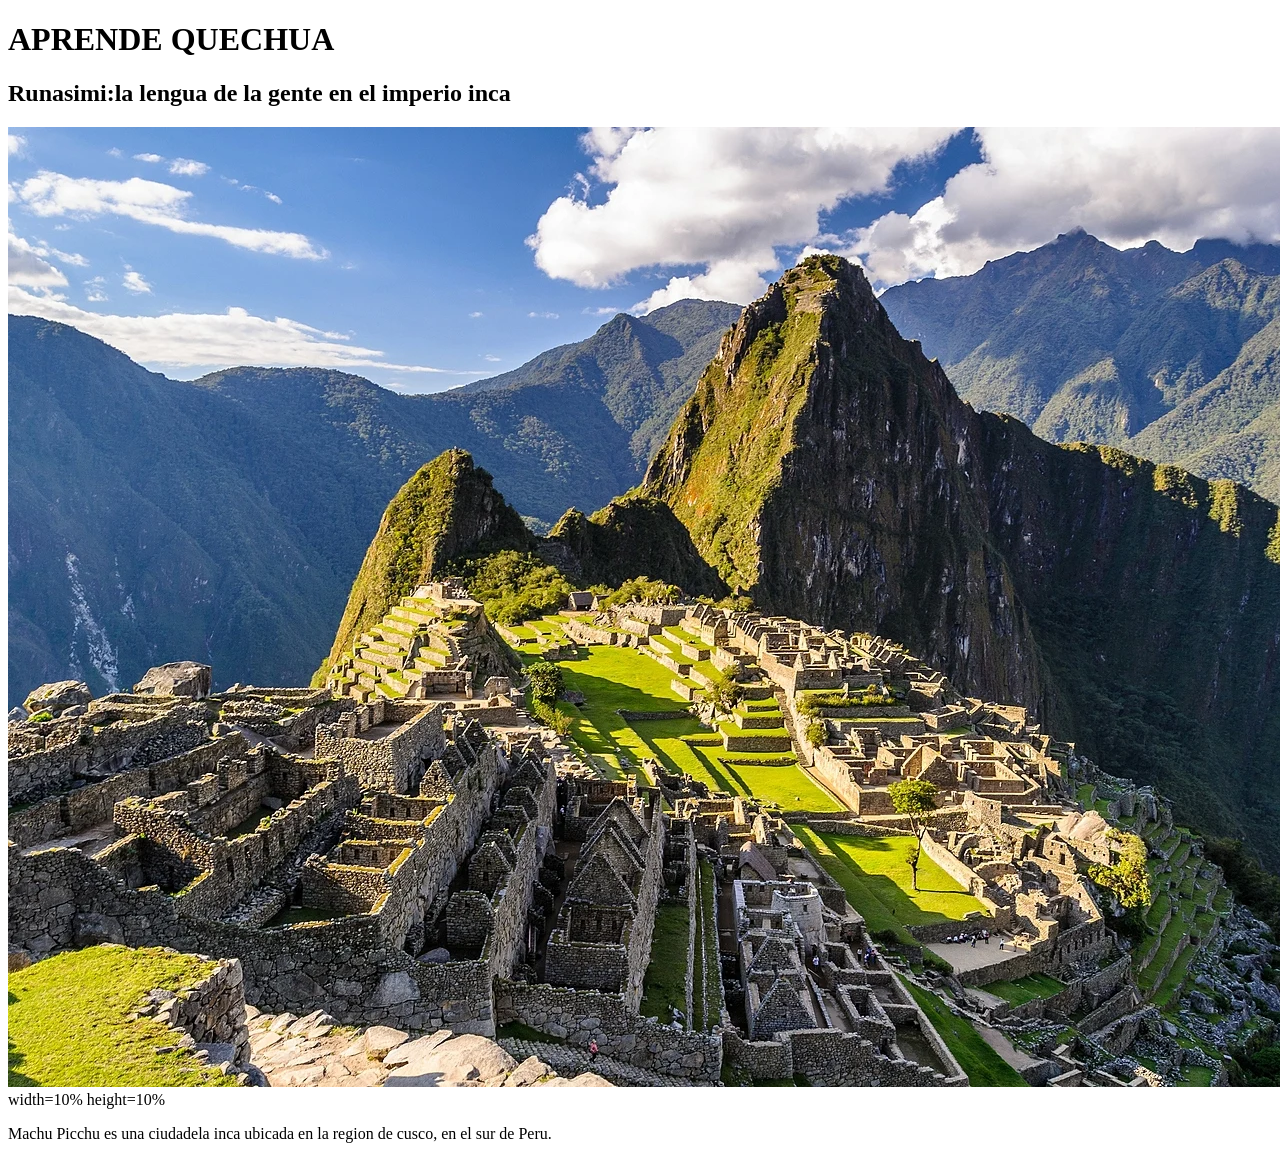
==== CLASE1OCTUBRE6/index.html @ e71bba4c "feat: Cuarto commit" ====
<!DOCTYPE html>
<html lang="es">

<head>
    <meta charset="UTF-8">
    <meta name="viewport" content="width=device-width, initial-scale=1.0">
    <title>Document</title>
</head>

<body>

    <header>
            <h1> APRENDE QUECHUA </h1>
            <h2>Runasimi:la lengua de la gente en el imperio inca</h2>
    </header>
    <nav>

    </nav>

    <section>
        <article>
            <img src="recursos/MachuPicchuPeru_.jpg" alt="Machu Picchu"> 
            width=10%
            height=10%
            <p>Machu Picchu es una ciudadela inca ubicada en la region de cusco, en el sur de Peru. 
            </p>
        </article>
    </section>

    <aside>
    </aside>

    <footer>
    </footer>


</body>

</html>
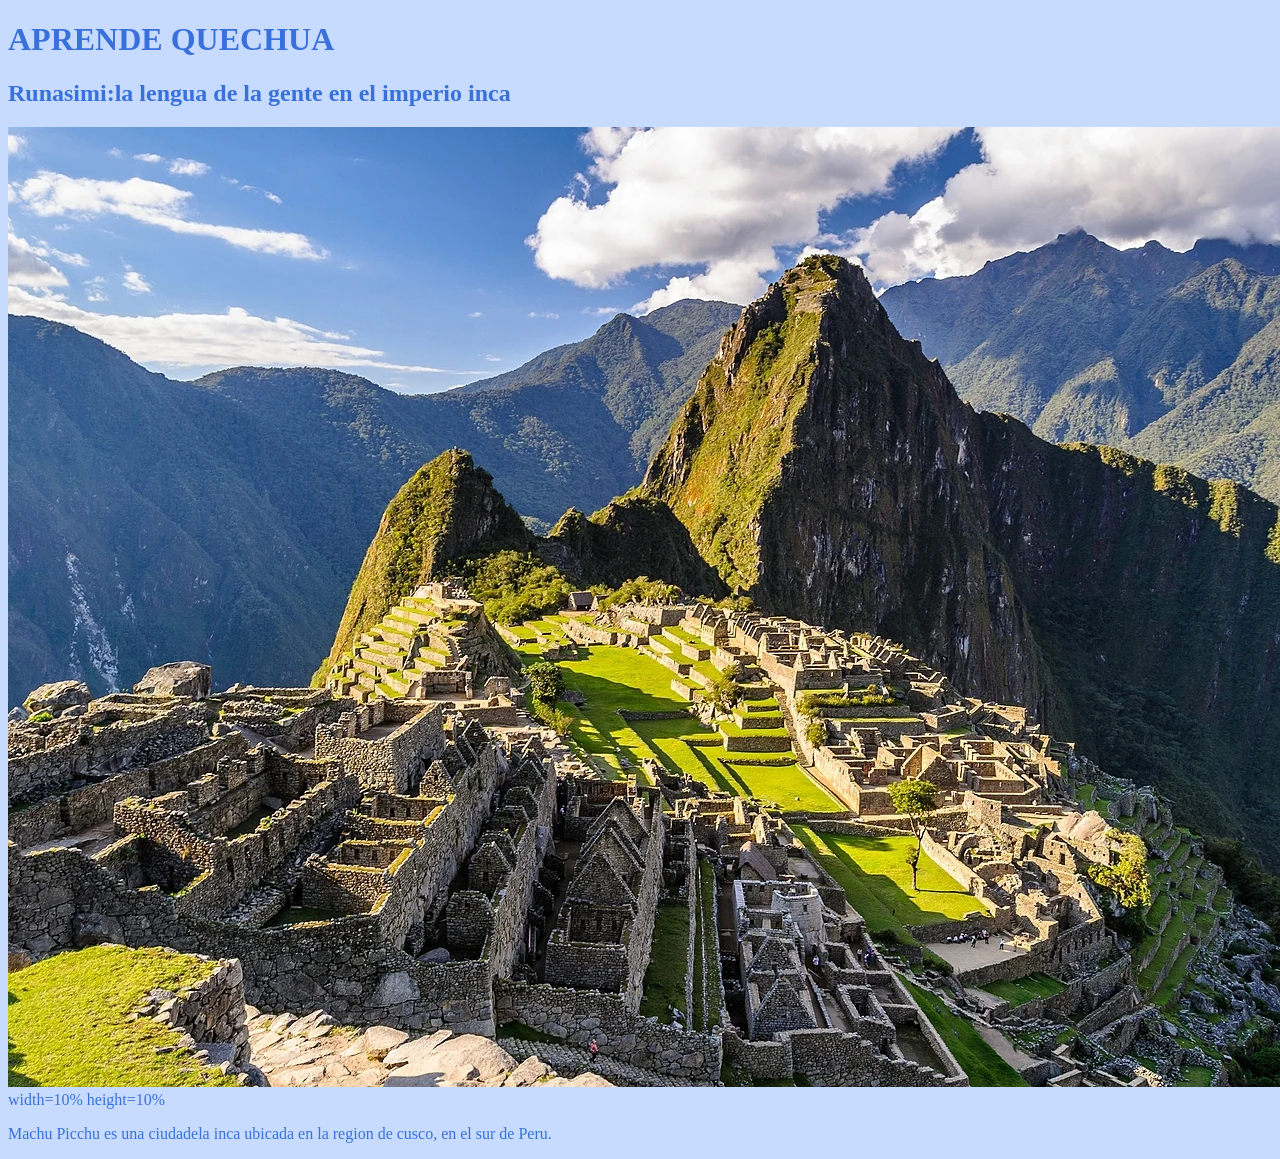
==== commit 5ccae7f0: "feat: Quinto commit" ====
--- a/CLASE1OCTUBRE6/index.html
+++ b/CLASE1OCTUBRE6/index.html
@@ -5,6 +5,7 @@
     <meta charset="UTF-8">
     <meta name="viewport" content="width=device-width, initial-scale=1.0">
     <title>Document</title>
+    <link rel="stylesheet" href="./style.css" />
 </head>
 
 <body>
--- a/CLASE1OCTUBRE6/style.css
+++ b/CLASE1OCTUBRE6/style.css
@@ -0,0 +1,4 @@
+body {
+    background-color: rgb(199,218,255);
+    color:#3871db;
+}
